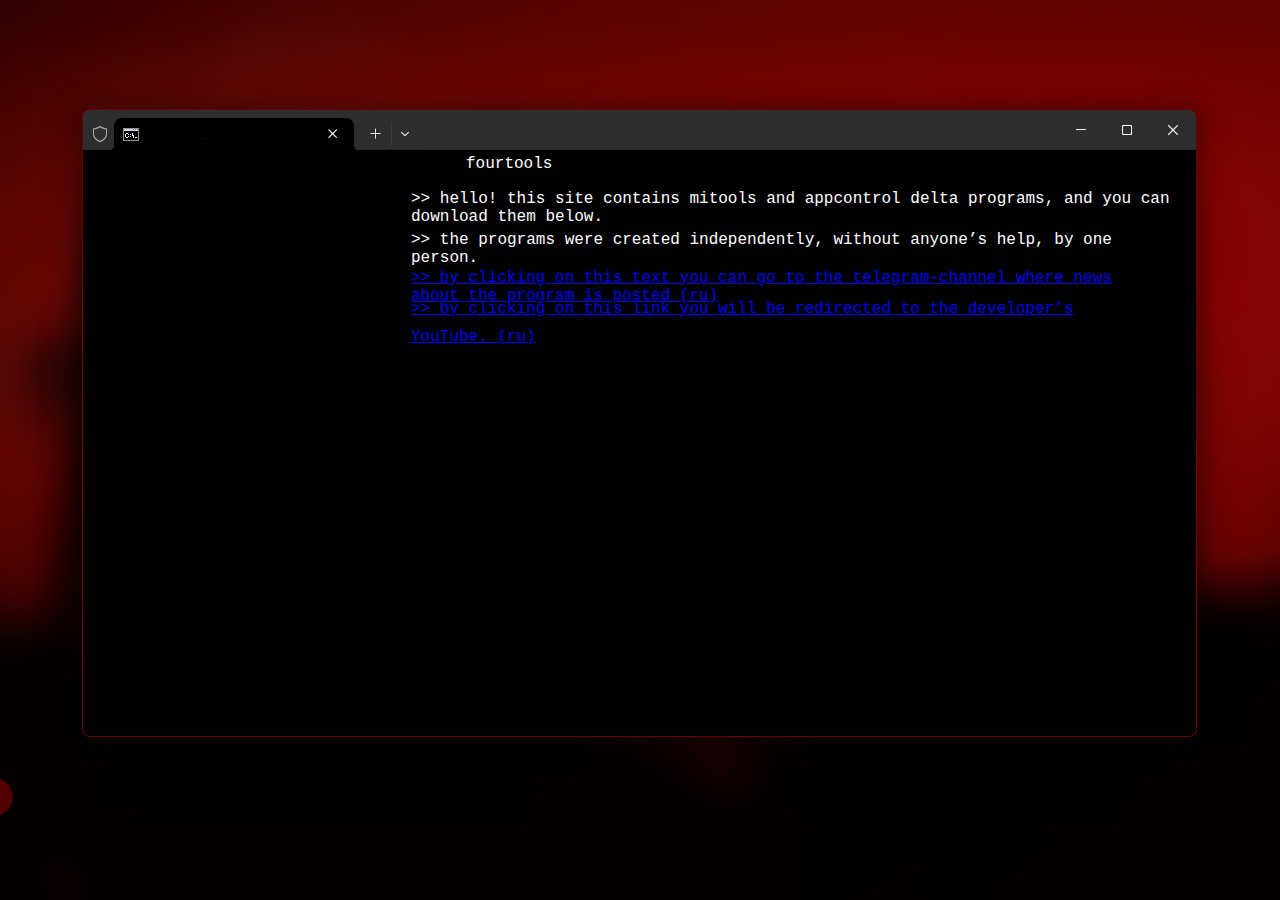
==== index.html @ cdd22207 "Add files via upload" ====
<!DOCTYPE html>
<html lang="en">
<head>
    <meta charset="UTF-8">
    <meta name="viewport" content="width=device-width, initial-scale=1.0">
    <title>fourtools | main</title>
    <link rel="stylesheet" href="styles.css">
</head>
<body>
    <div class="image-container">
        <img src="media/main.png" alt=" ">
        <div class="main-txt" contenteditable="false">fourtools<div>
	<div class="about" contenteditable="false">>> hello! this site contains mitools and appcontrol delta programs, and you can download them below. <div>
        <div class="about2" contenteditable="false">>> the programs were created independently, without anyone’s help, by one person.<div>
        <div class="about3" contenteditable="false">

	<div class="about4" contenteditable="false">
        <a href="https://t.me/zh4eny" target="_blank">>> by clicking on this text you can go to the telegram-channel where news about the program is posted (ru)</a>
        <div class="about5" contenteditable="false">
        <a href="https://www.youtube.com/@zhh4eny" target="_blank">>> by clicking on this link you will be redirected to the developer’s YouTube. (ru)</a>
	
	<a href="https://github.com/MADWIN11?tab=repositories" download><button class="download-button">downloads</button></a>
	<a href="404.html" download><button class="aboutme-button">about me</button></a>
	<div class="madeby" contenteditable="false">>> made by zhh4 @ 2024<div>
    </div>
</body>
</html>
---- styles.css ----
@import url('https://fonts.googleapis.com/css2?family=Roboto:wght@400;700&display=swap');

body {
    margin: 0;
    padding: 0;
    display: flex;
    justify-content: center;
    align-items: center;
    height: 100vh;
    background-image: url('media/background.jpg');
    background-size: cover;
    background-position: center;
    background-repeat: no-repeat;
    overflow: hidden;
}

.image-container img {
    max-width: 100%;
    max-height: 100%;
    object-fit: contain;
}

.main-txt {
    font-family: 'Cascadia Code', monospace;
    font-size: 16px;
    color: #ffffff;
    background-color: rgba(0, 0, 0, 0.0);
    padding: 10px;
    border-radius: 5px;
    cursor: text;
    position: absolute; 
    top: 145px;
    left: 456px;
}

.about {
    font-family: 'Cascadia Code', monospace;
    font-size: 16px;
    color: #ffffff;
    background-color: rgba(0, 0, 0, 0.0);
    padding: 10px;
    border-radius: 5px; 
    position: relative;
    cursor: text;
    top: 7px;
    left: -65px;
}

.about2 {
    font-family: 'Cascadia Code', monospace;
    font-size: 16px;
    color: #ffffff;
    background-color: rgba(0, 0, 0, 0.0);
    padding: 10px;
    border-radius: 5px; 
    position: relative;
    cursor: text;
    top: -5px;
    left: -10px;
}

.about3 {
    font-family: 'Cascadia Code', monospace;
    font-size: 16px;
    color: #ffffff;
    background-color: rgba(0, 0, 0, 0.0);
    padding: 10px;
    border-radius: 5px; 
    position: relative;
    cursor: text;
    top: -5px;
    left: -10px;
}

.about4 {
    font-family: 'Cascadia Code', monospace;
    font-size: 16px;
    color: #ffffff;
    background-color: rgba(0, 0, 0, 0.0);
    padding: 10px;
    border-radius: 5px; 
    position: relative;
    cursor: text;
    top: -13px;
    left: -10px;
    text-decoration: none;
}

.about4 a:visited {
    color: #2e0101;
    text-decoration: none;
}

.about4 a:hover {
    color: #870101;
    text-decoration: none;
}

.about4 a:active {
    color: #4f0101; 
    text-decoration: none;
}

.about5 {
    font-family: 'Cascadia Code', monospace;
    font-size: 16px;
    color: #ffffff;
    background-color: rgba(0, 0, 0, 0.0);
    padding: 10px;
    border-radius: 5px; 
    position: relative;
    cursor: text;
    top: -15px;
    left: -10px;
    text-decoration: none;
}

.about5 a:visited {
    color: #2e0101;
    text-decoration: none;
}

.about5 a:hover {
    color: #4f0101;
    text-decoration: none;
}

.about5 a:active {
    color: #870101; 
    text-decoration: none;
}

.download-button {
    font-family: 'Cascadia Code', monospace;
    font-size: 16px;
    top: 460px;
    left: -785px;
    border-radius: 50px;
    background-color: #4f0101;
    color: #fff;
    padding: 10px 20px;
    position: relative;
    border: none;
    cursor: pointer;
}

.aboutme-button {
    font-family: 'Cascadia Code', monospace;
    font-size: 16px;
    top: 460px;
    left: -785px;
    border-radius: 50px;
    background-color: #4f0101;
    color: #fff;
    padding: 10px 20px;
    position: relative;
    border: none;
    cursor: pointer;
}

.madeby {
    font-family: 'Cascadia Code', monospace;
    font-size: 16px;
    color: #ffffff;
    background-color: rgba(0, 0, 0, 0.0);
    padding: 10px;
    border-radius: 5px; 
    position: relative;
    cursor: text;
    top: 435px;
    left: 870px;
    text-decoration: none;
    opacity: 0.5;
}

.error {
    font-family: 'Cascadia Code', monospace;
    font-size: 150px;
    color: #ffffff;
    background-color: rgba(0, 0, 0, 0.0);
    padding: 10px;
    border-radius: 5px; 
    position: relative;
    cursor: text;
    top: 180px;
    left: 150px;
}
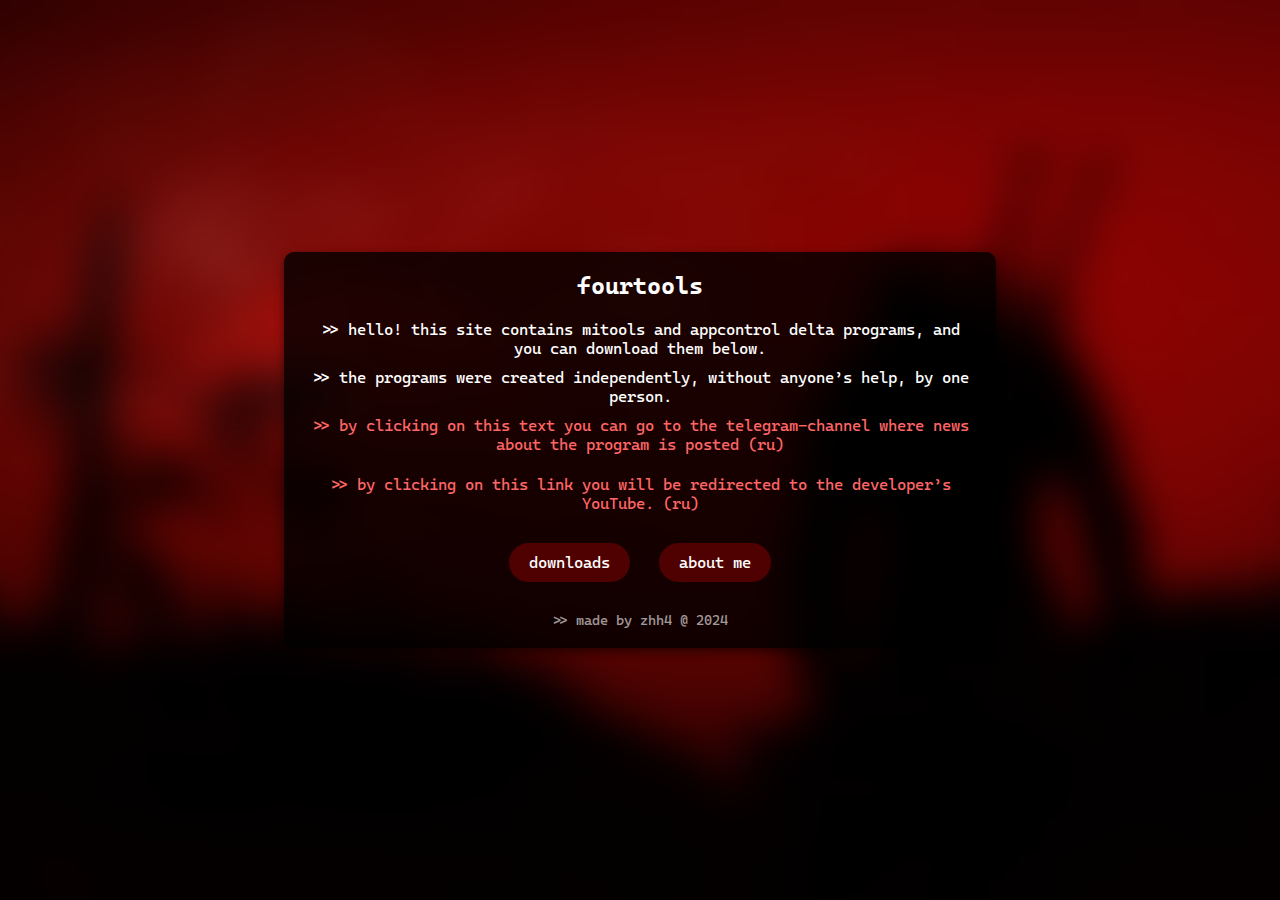
==== commit ef623473: "Add files via upload" ====
--- a/index.html
+++ b/index.html
@@ -7,21 +7,30 @@
     <link rel="stylesheet" href="styles.css">
 </head>
 <body>
-    <div class="image-container">
-        <img src="media/main.png" alt=" ">
-        <div class="main-txt" contenteditable="false">fourtools<div>
-	<div class="about" contenteditable="false">>> hello! this site contains mitools and appcontrol delta programs, and you can download them below. <div>
-        <div class="about2" contenteditable="false">>> the programs were created independently, without anyone’s help, by one person.<div>
-        <div class="about3" contenteditable="false">
-
-	<div class="about4" contenteditable="false">
-        <a href="https://t.me/zh4eny" target="_blank">>> by clicking on this text you can go to the telegram-channel where news about the program is posted (ru)</a>
-        <div class="about5" contenteditable="false">
-        <a href="https://www.youtube.com/@zhh4eny" target="_blank">>> by clicking on this link you will be redirected to the developer’s YouTube. (ru)</a>
-	
-	<a href="https://github.com/MADWIN11?tab=repositories" download><button class="download-button">downloads</button></a>
-	<a href="404.html" download><button class="aboutme-button">about me</button></a>
-	<div class="madeby" contenteditable="false">>> made by zhh4 @ 2024<div>
+    <div class="container">
+        <div class="main-window">
+            <div class="main-txt">fourtools</div>
+            <div class="about">
+                >> hello! this site contains mitools and appcontrol delta programs, and you can download them below.
+            </div>
+            <div class="about2">
+                >> the programs were created independently, without anyone’s help, by one person.
+            </div>
+            <div class="links">
+                <a href="https://t.me/zh4eny" target="_blank">
+                    >> by clicking on this text you can go to the telegram-channel where news about the program is posted (ru)
+                </a>
+                <br>
+                <a href="https://www.youtube.com/@zhh4eny" target="_blank">
+                    >> by clicking on this link you will be redirected to the developer’s YouTube. (ru)
+                </a>
+            </div>
+            <div class="buttons">
+                <a href="https://github.com/MADWIN11?tab=repositories"><button class="download-button">downloads</button></a>
+                <a href="404.html"><button class="aboutme-button">about me</button></a>
+            </div>
+            <div class="madeby">>> made by zhh4 @ 2024</div>
+        </div>
     </div>
 </body>
 </html>
--- a/styles.css
+++ b/styles.css
@@ -1,4 +1,4 @@
-@import url('https://fonts.googleapis.com/css2?family=Roboto:wght@400;700&display=swap');
+@import url('https://fonts.googleapis.com/css2?family=Cascadia+Code&display=swap');
 
 body {
     margin: 0;
@@ -11,177 +11,78 @@
     background-size: cover;
     background-position: center;
     background-repeat: no-repeat;
-    overflow: hidden;
+    font-family: 'Cascadia Code', monospace;
+    color: #ffffff;
 }
 
-.image-container img {
-    max-width: 100%;
-    max-height: 100%;
-    object-fit: contain;
+.container {
+    text-align: center;
+}
+
+.main-window {
+    background-color: rgba(0, 0, 0, 0.8);
+    border-radius: 10px;
+    padding: 20px;
+    width: 80%;
+    max-width: 800px;
+    margin: 0 auto;
+    box-shadow: 0 4px 10px rgba(0, 0, 0, 0.5);
 }
 
 .main-txt {
-    font-family: 'Cascadia Code', monospace;
-    font-size: 16px;
-    color: #ffffff;
-    background-color: rgba(0, 0, 0, 0.0);
-    padding: 10px;
-    border-radius: 5px;
-    cursor: text;
-    position: absolute; 
-    top: 145px;
-    left: 456px;
+    font-size: 24px;
+    font-weight: bold;
+    margin-bottom: 20px;
 }
 
-.about {
-    font-family: 'Cascadia Code', monospace;
+.about,
+.about2 {
+    margin: 10px 0;
     font-size: 16px;
-    color: #ffffff;
-    background-color: rgba(0, 0, 0, 0.0);
-    padding: 10px;
-    border-radius: 5px; 
-    position: relative;
-    cursor: text;
-    top: 7px;
-    left: -65px;
 }
 
-.about2 {
-    font-family: 'Cascadia Code', monospace;
-    font-size: 16px;
-    color: #ffffff;
-    background-color: rgba(0, 0, 0, 0.0);
-    padding: 10px;
-    border-radius: 5px; 
-    position: relative;
-    cursor: text;
-    top: -5px;
-    left: -10px;
+.links a {
+    color: #ff6666;
+    text-decoration: none;
+    display: block;
+    margin: 1px 0;
 }
 
-.about3 {
-    font-family: 'Cascadia Code', monospace;
-    font-size: 16px;
-    color: #ffffff;
-    background-color: rgba(0, 0, 0, 0.0);
-    padding: 10px;
-    border-radius: 5px; 
-    position: relative;
-    cursor: text;
-    top: -5px;
-    left: -10px;
+.links a:hover {
+    color: #ff3333;
 }
 
-.about4 {
-    font-family: 'Cascadia Code', monospace;
-    font-size: 16px;
-    color: #ffffff;
-    background-color: rgba(0, 0, 0, 0.0);
-    padding: 10px;
-    border-radius: 5px; 
-    position: relative;
-    cursor: text;
-    top: -13px;
-    left: -10px;
-    text-decoration: none;
+.buttons {
+    margin: 20px 0;
 }
 
-.about4 a:visited {
-    color: #2e0101;
-    text-decoration: none;
+.download-button,
+.aboutme-button {
+    font-family: 'Cascadia Code', monospace;
+    background-color: #4f0101;
+    color: #ffffff;
+    border: none;
+    border-radius: 25px;
+    padding: 10px 20px;
+    font-size: 16px;
+    cursor: pointer;
+    margin: 10px;
 }
 
-.about4 a:hover {
-    color: #870101;
-    text-decoration: none;
-}
-
-.about4 a:active {
-    color: #4f0101; 
-    text-decoration: none;
-}
-
-.about5 {
-    font-family: 'Cascadia Code', monospace;
-    font-size: 16px;
-    color: #ffffff;
-    background-color: rgba(0, 0, 0, 0.0);
-    padding: 10px;
-    border-radius: 5px; 
-    position: relative;
-    cursor: text;
-    top: -15px;
-    left: -10px;
-    text-decoration: none;
-}
-
-.about5 a:visited {
-    color: #2e0101;
-    text-decoration: none;
-}
-
-.about5 a:hover {
-    color: #4f0101;
-    text-decoration: none;
-}
-
-.about5 a:active {
-    color: #870101; 
-    text-decoration: none;
-}
-
-.download-button {
-    font-family: 'Cascadia Code', monospace;
-    font-size: 16px;
-    top: 460px;
-    left: -785px;
-    border-radius: 50px;
-    background-color: #4f0101;
-    color: #fff;
-    padding: 10px 20px;
-    position: relative;
-    border: none;
-    cursor: pointer;
-}
-
-.aboutme-button {
-    font-family: 'Cascadia Code', monospace;
-    font-size: 16px;
-    top: 460px;
-    left: -785px;
-    border-radius: 50px;
-    background-color: #4f0101;
-    color: #fff;
-    padding: 10px 20px;
-    position: relative;
-    border: none;
-    cursor: pointer;
+.download-button:hover,
+.aboutme-button:hover {
+    background-color: #870101;
 }
 
 .madeby {
-    font-family: 'Cascadia Code', monospace;
-    font-size: 16px;
-    color: #ffffff;
-    background-color: rgba(0, 0, 0, 0.0);
-    padding: 10px;
-    border-radius: 5px; 
-    position: relative;
-    cursor: text;
-    top: 435px;
-    left: 870px;
-    text-decoration: none;
-    opacity: 0.5;
+    font-size: 14px;
+    opacity: 0.6;
+    margin-top: 20px;
 }
 
 .error {
-    font-family: 'Cascadia Code', monospace;
-    font-size: 150px;
-    color: #ffffff;
-    background-color: rgba(0, 0, 0, 0.0);
-    padding: 10px;
-    border-radius: 5px; 
-    position: relative;
-    cursor: text;
-    top: 180px;
-    left: 150px;
+    font-size: 35px;
+    font-weight: bold;
+    margin-bottom: 20px;
 }
+
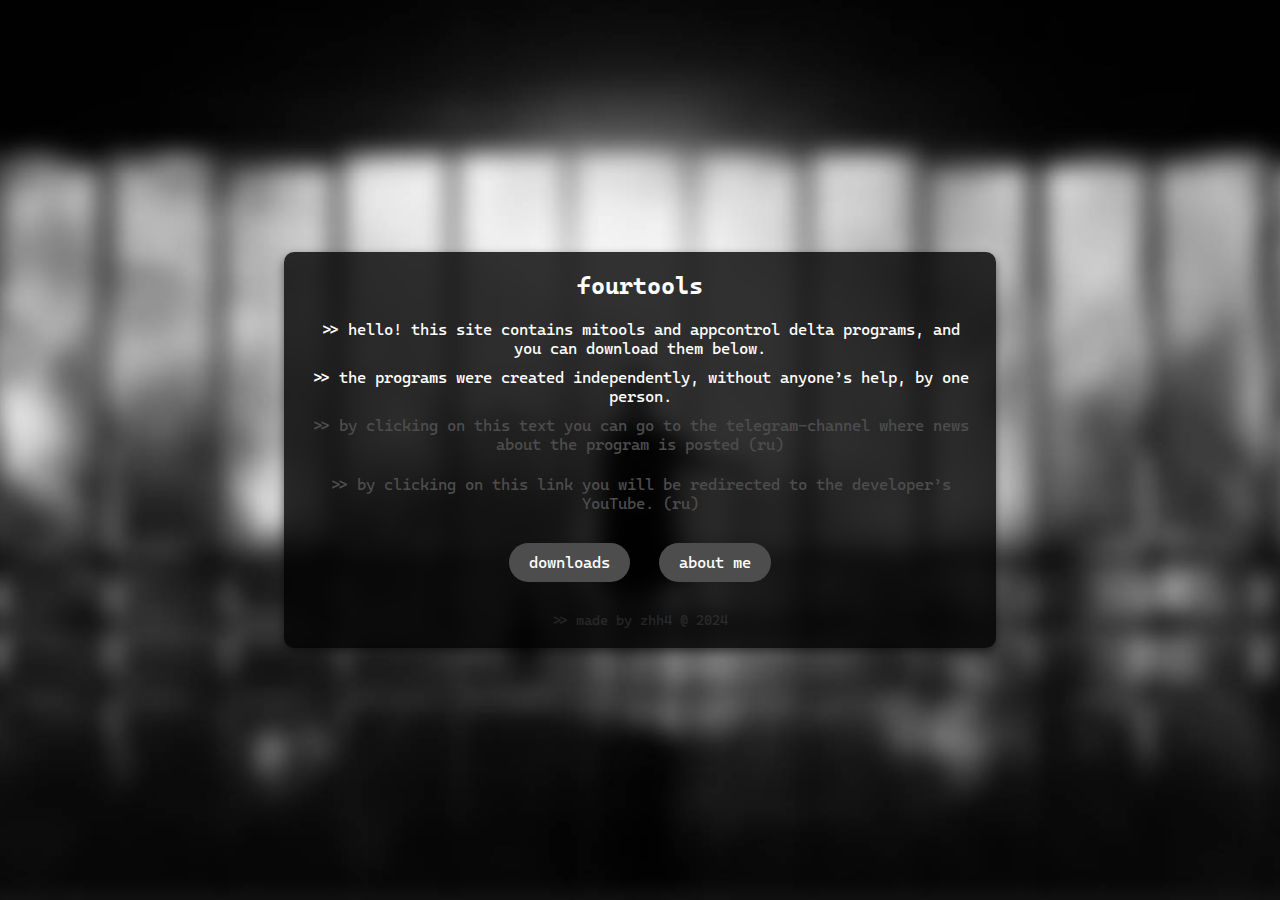
==== commit b9ae489f: "Add files via upload" ====
--- a/index.html
+++ b/index.html
@@ -5,6 +5,7 @@
     <meta name="viewport" content="width=device-width, initial-scale=1.0">
     <title>fourtools | main</title>
     <link rel="stylesheet" href="styles.css">
+    <link rel="icon" href="media/favicon.ico">
 </head>
 <body>
     <div class="container">
@@ -26,8 +27,8 @@
                 </a>
             </div>
             <div class="buttons">
-                <a href="https://github.com/MADWIN11?tab=repositories"><button class="download-button">downloads</button></a>
-                <a href="404.html"><button class="aboutme-button">about me</button></a>
+                <a href="downloads.html"><button class="download-button">downloads</button></a>
+                <a href="about.html"><button class="aboutme-button">about me</button></a>
             </div>
             <div class="madeby">>> made by zhh4 @ 2024</div>
         </div>
--- a/styles.css
+++ b/styles.css
@@ -14,6 +14,12 @@
     font-family: 'Cascadia Code', monospace;
     color: #ffffff;
 }
+
+body {
+    background-image: url('media/background.jpg');
+    background-size: cover;
+    background-position: center;
+    background-repeat: no-repeat;
 
 .container {
     text-align: center;
@@ -42,24 +48,33 @@
 }
 
 .links a {
-    color: #ff6666;
+    color: #4d4d4d;
     text-decoration: none;
     display: block;
     margin: 1px 0;
 }
 
 .links a:hover {
-    color: #ff3333;
+    color: #696868;
 }
 
 .buttons {
     margin: 20px 0;
 }
 
+.links2 {
+    color: #4d4d4d;
+    text-decoration: none;
+    display: block;
+    margin: 1px 0;
+    top: 100px;
+}
+
 .download-button,
-.aboutme-button {
+.aboutme-button,
+.back {
     font-family: 'Cascadia Code', monospace;
-    background-color: #4f0101;
+    background-color: #4d4d4d;
     color: #ffffff;
     border: none;
     border-radius: 25px;
@@ -70,19 +85,30 @@
 }
 
 .download-button:hover,
-.aboutme-button:hover {
-    background-color: #870101;
+.aboutme-button:hover,
+.back {
+    background-color: #696868;
 }
 
 .madeby {
     font-size: 14px;
-    opacity: 0.6;
+    opacity: 0.1;
     margin-top: 20px;
+    cursor: grab;
 }
 
 .error {
-    font-size: 35px;
+    font-size: 50px;
     font-weight: bold;
     margin-bottom: 20px;
 }
 
+.image-container {
+    margin: 20px auto;
+}
+
+.image-container img {
+    width: 100%;
+    padding: -200px;
+
+}